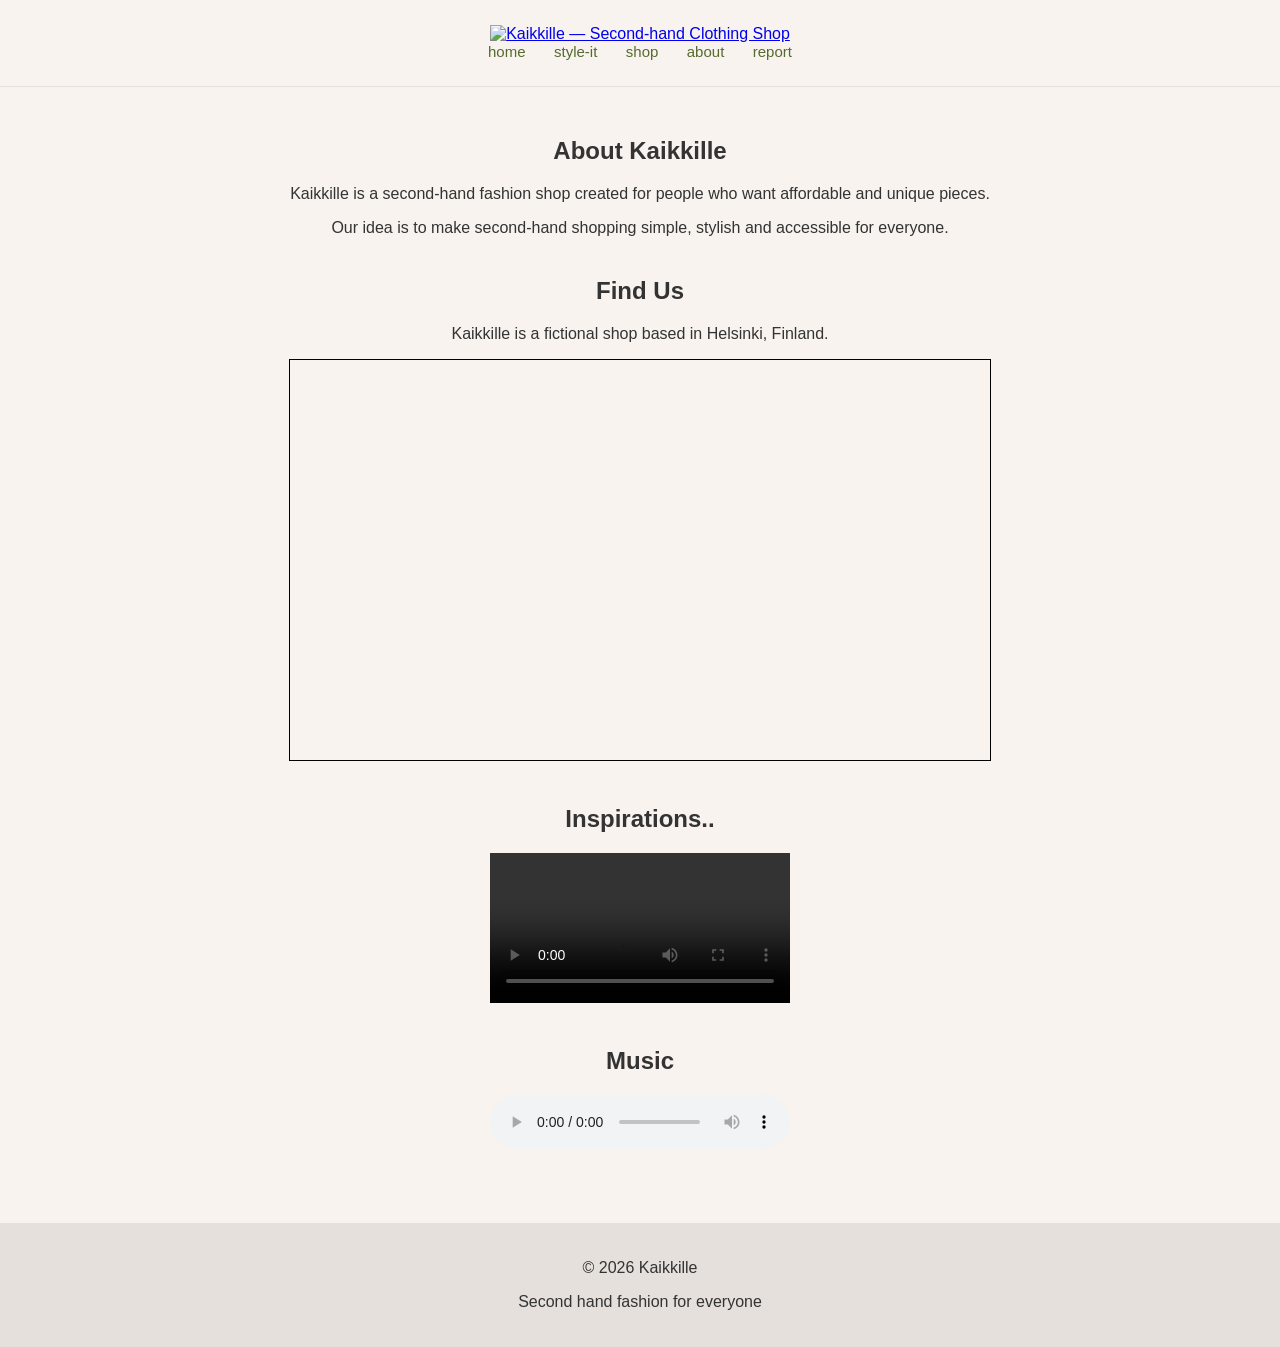
==== about.html @ c930e2d7 "Add files via upload" ====
<!DOCTYPE html>
<html>
<head>
    <meta charset="UTF-8">
    <meta name="viewport" content="width=device-width, initial-scale=1.0">
    <title>About - Kaikkille</title>
    <link rel="stylesheet" href="style.css">
</head>

<body>

    <header>
        
        <a href="index.html" class="logo-link">
    <img src="images/kaikkille_logo.png" alt="Kaikkille — Second-hand Clothing Shop" class="site-logo">
</a>
        <button class="menu-button"
        type="button"
        aria-label="Open navigation menu"
        aria-expanded="false">
        ☰
        </button>

        <nav class="site-nav">
            <a href="index.html">home</a>
            <a href="style-it.html">style-it</a>
            <a href="shop.html">shop</a>
            <a href="about.html">about</a>
            <a href="report.html">report</a>
        </nav>
    </header>

    <main>

        <section>
            <h2>About Kaikkille</h2>

            <p>
                Kaikkille is a second-hand fashion shop created for people
                who want affordable and unique pieces.
            </p>

            <p>
                Our idea is to make second-hand shopping simple,
                stylish and accessible for everyone.
            </p>
        </section>

        <section>
            <h2>Find Us</h2>

            <p>
                Kaikkille is a fictional shop based in Helsinki, Finland.
            </p>

            <iframe
                src="https://www.openstreetmap.org/export/embed.html?bbox=24.90%2C60.16%2C24.97%2C60.19&amp;layer=mapnik"
                width="700"
                height="400"
                style="border: 1px solid black"
                title="Map showing Helsinki">
            </iframe>

        </section>
        <section>
            <h2>Inspirations..</h2>
            <video controls width="300">
                <source src="videos/kaikkille-video.mp4" type="video/mp4"
                media="(max-width: 600px)">
                Your browser does not support this vodeo.

            </video>
        </section>
        <section>
            <h2>Music</h2>
            <audio controls>
                <source src="audio/nr.m4a" type="audio/mp4">
                Your browser does not support audio.
            </audio>
        </section>

    </main>

    <footer>
        <p>© 2026 Kaikkille</p>
        <p>Second hand fashion for everyone</p>
    </footer>

</body>
<script src="menu.js"></script>
</html>
---- style.css ----
body {
    background-color: #f8f3ee;
    font-family: Arial;
    margin: 0;
    color: #333;
}

header {
    background-color : #f8f3ee;
    padding: 25px;
    text-align: center;
    border-bottom: 1px solid #E5E0DC;

}
nav a {
    color: #556B2F;
    text-decoration: none;
    margin: 0 12px;
    font-size: 15px;
    
}
nav a:hover {
    color: #8B0000;
}
main{
    padding: 30px;
    text-align: center;
}
main a{
    display: inline-block;
    background-color: #8B0000;;
    color: #FFFFFF;
    padding: 10px 20px;
    text-decoration: none;
}
h1 {
    color: #8B0000;
    font-size: 38px;
    margin-bottom: 20px;
}
article{
    background-color: white;
    padding: 20px;
    margin: 0;
    border-radius: 12px;
    border: 1px solid #E5E0DC;

}
footer{
    background-color: #E5E0DC;
    padding: 20px;
    text-align: center;
}
main section {
    margin-bottom: 40px;
}
main a:hover {
    background-color: #556B2F;;
}
img {
    width: 200px;
}


.jacket-gallery {
    position: relative;
    width: 180px;
    height: 240px;
    overflow: hidden;
}
.jacket-image {width: 180px; height: 240px; object-fit: cover;}







.product-grid {
    display: grid;
    grid-template-columns: repeat(3, 1fr);
    gap: 20px;
}
article p {
    font-weight: bold;
    font-size: 18px;
    color: #8B0000;}



.product-grid .jacket-gallery {
    margin-left: auto;
    margin-right: auto;
}
@media (max-width: 900px) {
    .product-grid{
        grid-template-columns: repeat(2, 1fr);
    }
}
@media (max-width: 600px) {
    .product-grid {
        grid-template-columns: 1fr;
    }
    nav a {
        display: block;
        margin: 10px 0;
    }
}

    

.style-grid {
    display: grid;
    grid-template-columns: repeat(3, 1fr);
    gap: 20px;

}
.style-grid img {
    width: 100%;
    max-width: 250px;
    height: 300px;
    object-fit: cover;
}
@media (max-width: 900px) {
    .style-grid {
        grid-template-columns: repeat(2, 1fr);
    }
}
@media (max-width: 600px) {
    .style-grid {
        grid-template-columns: 1fr;
    }
}
svg path {
    transition: fill 0.3s;

}
svg:hover path {
    fill: #8B0000;
}
@keyframes titleAnimation {
    0% {
        transform: translateY(-15px);

    }
    50% {
        transform: translateY(5px);
        opacity: 0.7;
    }
    100% {
        transform: translateY(0);
        opacity: 1;
    }

    
}
h1 {
    animation: titleAnimation 0.8s ease;
}
@media (max-width: 1200px) {
    .product-grid {
        grid-template-columns: repeat(3, 1fr);
    }
}
.playful-text {
    font-family: Georgia, serif;
    font-size: 22px;
    font-style: italic;
    font-weight: normal;
    color: #D9A7A7;
    letter-spacing: 0.5px;
}
.style-collage{
    width: 100%;
    height: 450px;
    object-fit: cover;
    display: block;
}

.inspiration {
    display: grid;
    grid-template-columns: 1fr 1fr;
    gap: 20px;
    align-items: center;
}

.inspiration-heading {
    display: flex;
    justify-content: space-between;
    align-items: center;
    grid-column: 1 / -1;
}

.style-collage {
    width: 100%;
    height: 450px;
    object-fit: cover;
    grid-column: 1 / -1;
}

.inspiration iframe {
    width: 100%;
    grid-column: 1 / -1;
}

.menu-button {
    display: none;
    background: transparent;
    border: none;
    color: #8B0000;
    font-size: 30px;
    cursor: pointer;
}

@media (max-width: 600px) {
    header {
        position: relative;
    }

    .menu-button {
        display: block;
        margin: 10px auto;
    }

    .site-nav {
        display: none;
    }

    .site-nav.menu-open {
        display: block;
    }

    .site-nav a {
        display: block;
        padding: 12px;
        margin: 0;
    }
}
.logo-link {
    display: inline-block;
}

.site-logo {
    width: 100%;
    max-width: 650px;
    height: auto;
    display: block;
    margin: 0 auto;
}
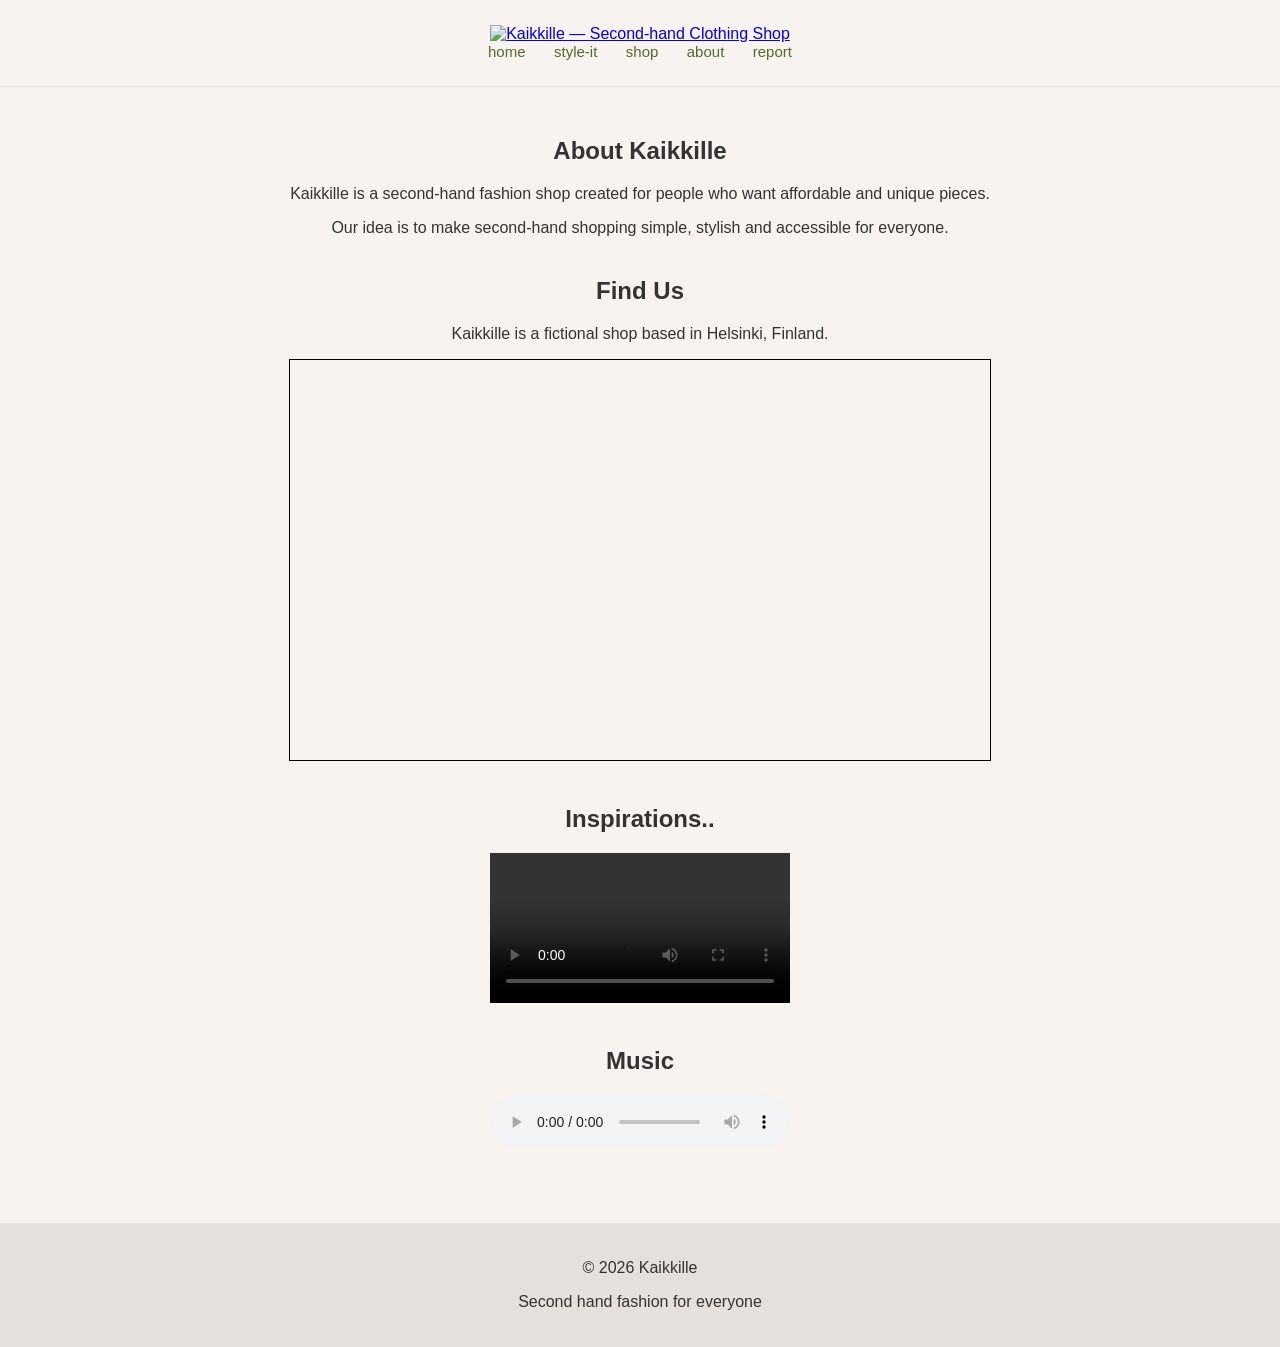
==== commit 297dd0ae: "Fix logo image filename in about.html" ====
--- a/about.html
+++ b/about.html
@@ -12,7 +12,7 @@
     <header>
         
         <a href="index.html" class="logo-link">
-    <img src="images/kaikkille_logo.png" alt="Kaikkille — Second-hand Clothing Shop" class="site-logo">
+    <img src="images/kaikkille_Logo.png" alt="Kaikkille — Second-hand Clothing Shop" class="site-logo">
 </a>
         <button class="menu-button"
         type="button"
@@ -88,4 +88,4 @@
 
 </body>
 <script src="menu.js"></script>
-</html>+</html>
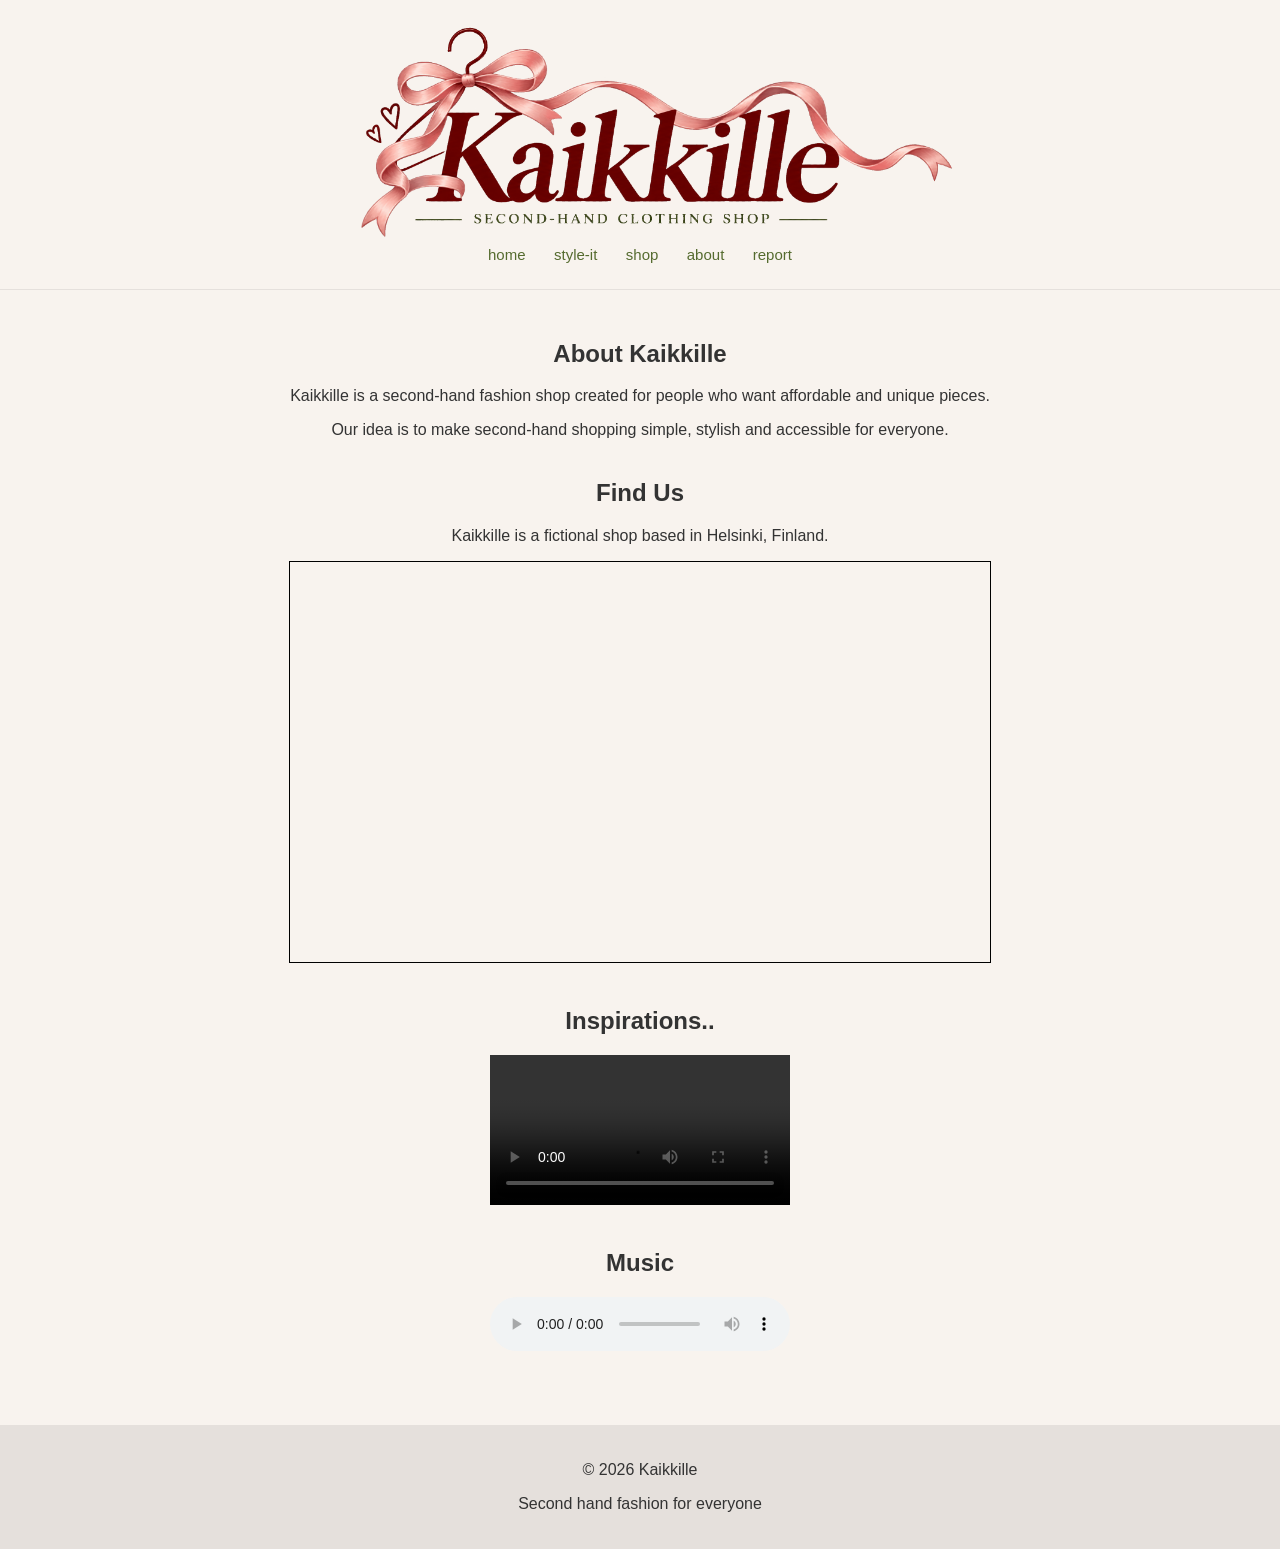
==== commit aa8b28fd: "Fix logo image filename in about.html" ====
--- a/about.html
+++ b/about.html
@@ -12,7 +12,7 @@
     <header>
         
         <a href="index.html" class="logo-link">
-    <img src="images/kaikkille_Logo.png" alt="Kaikkille — Second-hand Clothing Shop" class="site-logo">
+    <img src="images/Kaikkille_Logo.png" alt="Kaikkille — Second-hand Clothing Shop" class="site-logo">
 </a>
         <button class="menu-button"
         type="button"
